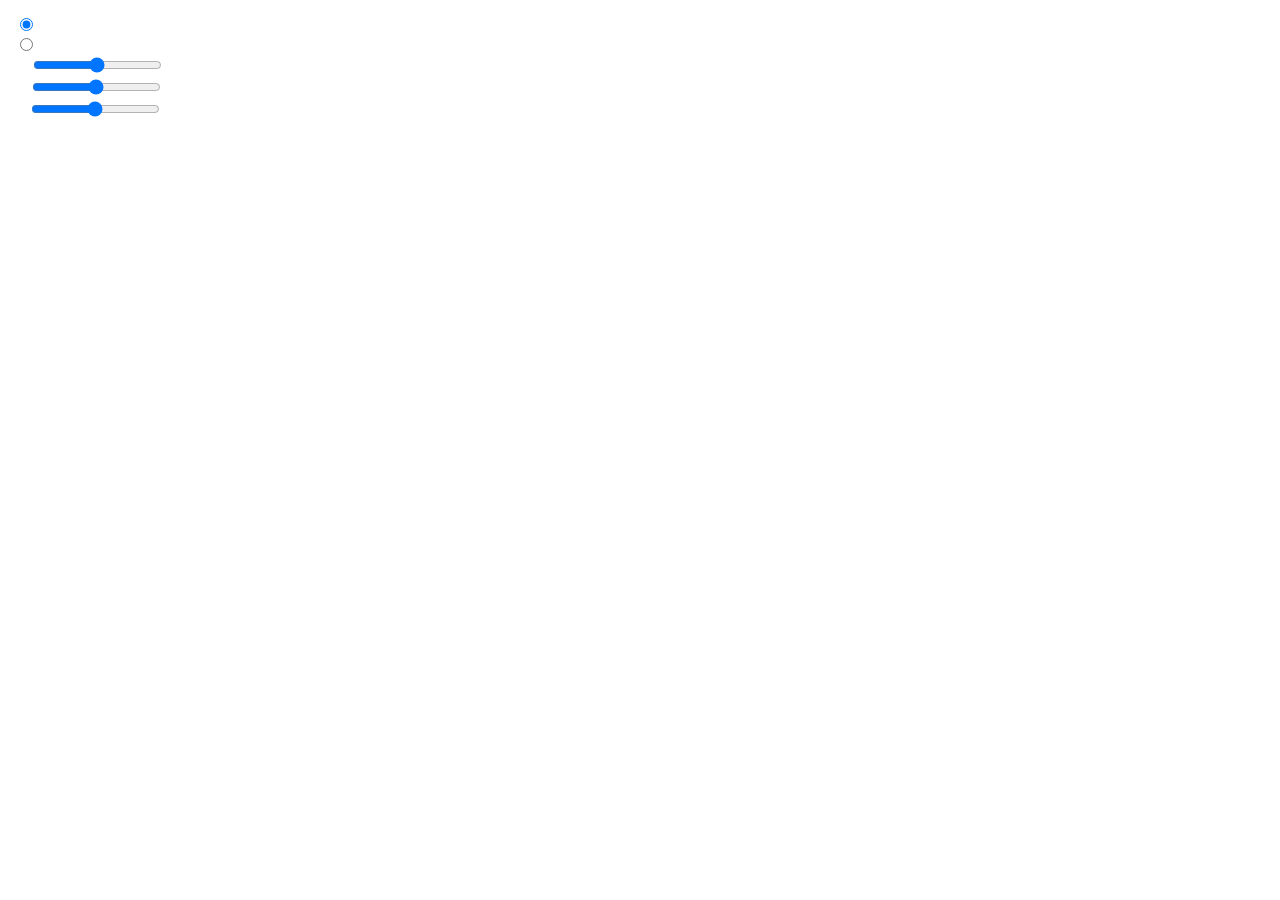
==== dist_v2/index.html @ 2229b6d3 "Dodana verzija 0.02 sa cajankom i mackom" ====
<!DOCTYPE html>
<html lang="en">
<head>
    <meta charset="UTF-8">
    <meta name="viewport" content="width=device-width, initial-scale=1.0">
    <title>Document</title>
    <style>
        html, body {
            margin: 0;
            height: 100%;
        }
        canvas {
            display: block;
            width: 800px;
            height: 800px;
        }
        .cont {
            position: absolute;
            color: black;
            left: 5px;
            top: 200px;
            display: flex;
            flex-direction: column;
        }
        .list select{
            float: right;
        }
        #inputs {
            position: absolute;
            top: 15px;
            left: 15px;
            color: white;
        }
    </style>
</head>
<body>
    <div id="inputs">
        <input type="radio" name="obj" id="teapot" checked> Cajnik <br>
        <input type="radio" name="obj" id="cat"> Macka <br>
        X <input type="range" name="cordX" id="cordX" min="-50" max="50"><br>
        Y <input type="range" name="cordX" id="cordY" min="-100" max="0"><br>
        Z <input type="range" name="cordX" id="cordZ" min="-300" max="0">
    </div>
    <canvas id="canvas" width="800" height="800"></canvas>
    <script src="main.bundle.js"></script>
</body>
</html>
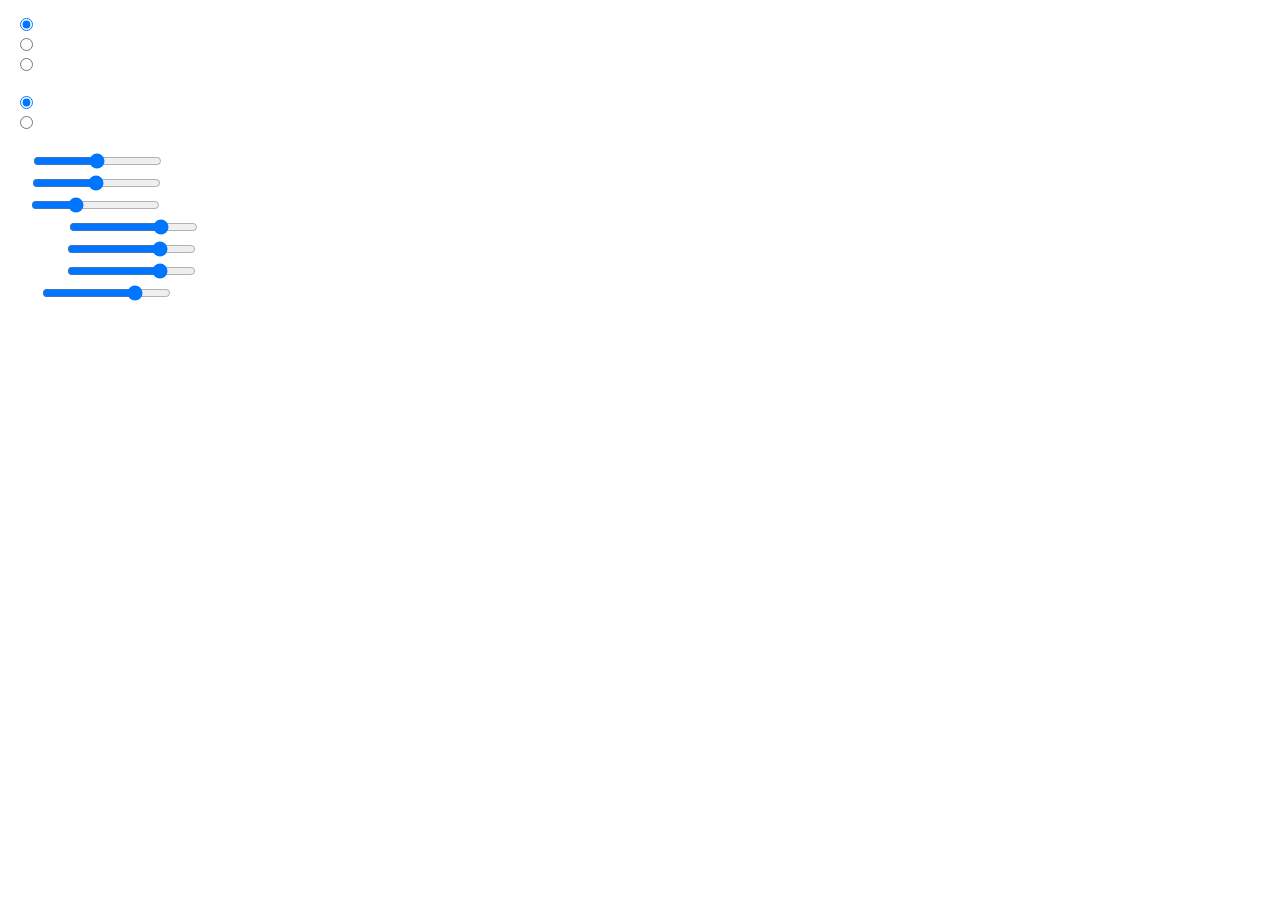
==== commit 096fe06b: "Dodane kontrole u verziju 0.02 za svasta" ====
--- a/dist_v2/index.html
+++ b/dist_v2/index.html
@@ -35,11 +35,20 @@
 </head>
 <body>
     <div id="inputs">
+        <input type="radio" name="rend" id="point-list" checked> Point list <br>
+        <input type="radio" name="rend" id="triangle-list"> Normal <br>
+        <input type="radio" name="rend" id="line-list"> Wireframe <br><br>
+
         <input type="radio" name="obj" id="teapot" checked> Cajnik <br>
-        <input type="radio" name="obj" id="cat"> Macka <br>
-        X <input type="range" name="cordX" id="cordX" min="-50" max="50"><br>
-        Y <input type="range" name="cordX" id="cordY" min="-100" max="0"><br>
-        Z <input type="range" name="cordX" id="cordZ" min="-300" max="0">
+        <input type="radio" name="obj" id="cat"> Macka <br> <br>
+
+        X <input type="range" name="cordX" id="cordX" min="-50" max="50" value="0"><br>
+        Y <input type="range" name="cordX" id="cordY" min="-100" max="100" value="0"><br>
+        Z <input type="range" name="cordX" id="cordZ" min="-300" max="0" value="-200"><br>
+        scale X <input type="range" name="sclX" id="sclX" min="-100" max="100" value="50"><br>
+        scale Y <input type="range" name="sclX" id="sclY" min="-100" max="100" value="50"><br>
+        scale Z <input type="range" name="sclX" id="sclZ" min="-100" max="100" value="50"><br>
+        fov <input type="range" name="fov" id="fov" min="-10" max="10" value="5">
     </div>
     <canvas id="canvas" width="800" height="800"></canvas>
     <script src="main.bundle.js"></script>
